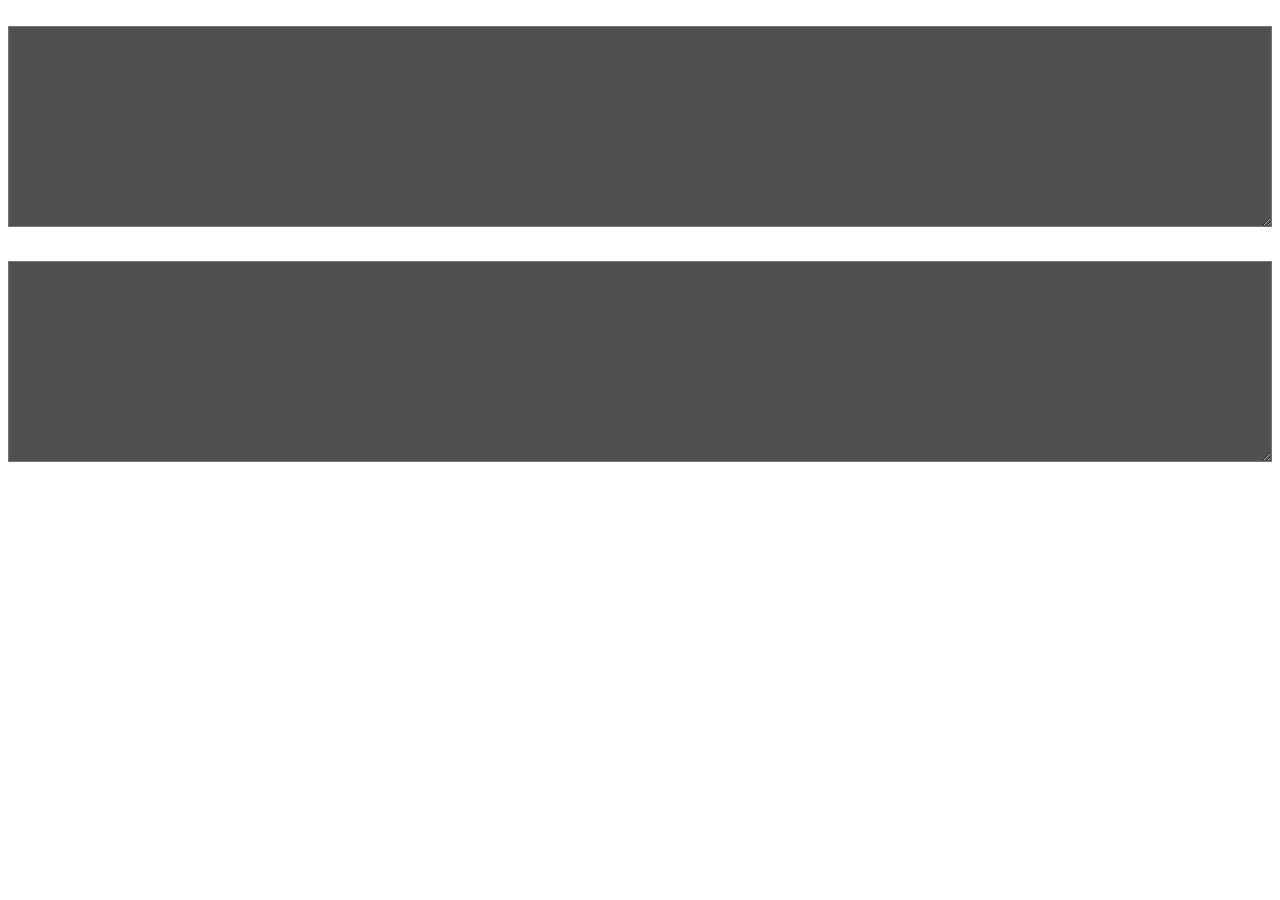
==== coder.html @ b54d5719 "Add files via upload" ====
<!DOCTYPE html>
<html lang="en">
<head>
    <meta charset="UTF-8">
    <meta http-equiv="X-UA-Compatible" content="IE=edge">
    <meta name="viewport" content="width=device-width, initial-scale=1.0">
    <title>Document</title>
    <style>
        body{
            overflow-y: hidden;
        }
        .editor{
            display: flex;
            flex-direction: column;
        }
        label {
           color: #fff;
           font-family: 'Segoe UI', Tahoma, Geneva, Verdana, sans-serif;
        }
        textarea{
 
    margin-bottom: 1rem;
    background: rgb(80, 80, 80);
    color: white;
}

    </style>
</head>
<body>
    <div class="editor">
     <label for="html">HTML</label>
     <textarea name="html" id="tags"  rows="13" spellcheck="false">

    </textarea>

     <label for="CSS">CSS</label>
     <textarea name="" id="css"  rows="13" spellcheck="false">

     </textarea>
    </div>
    <script src="coder.js" defer></script>
  
    
</body>
</html>
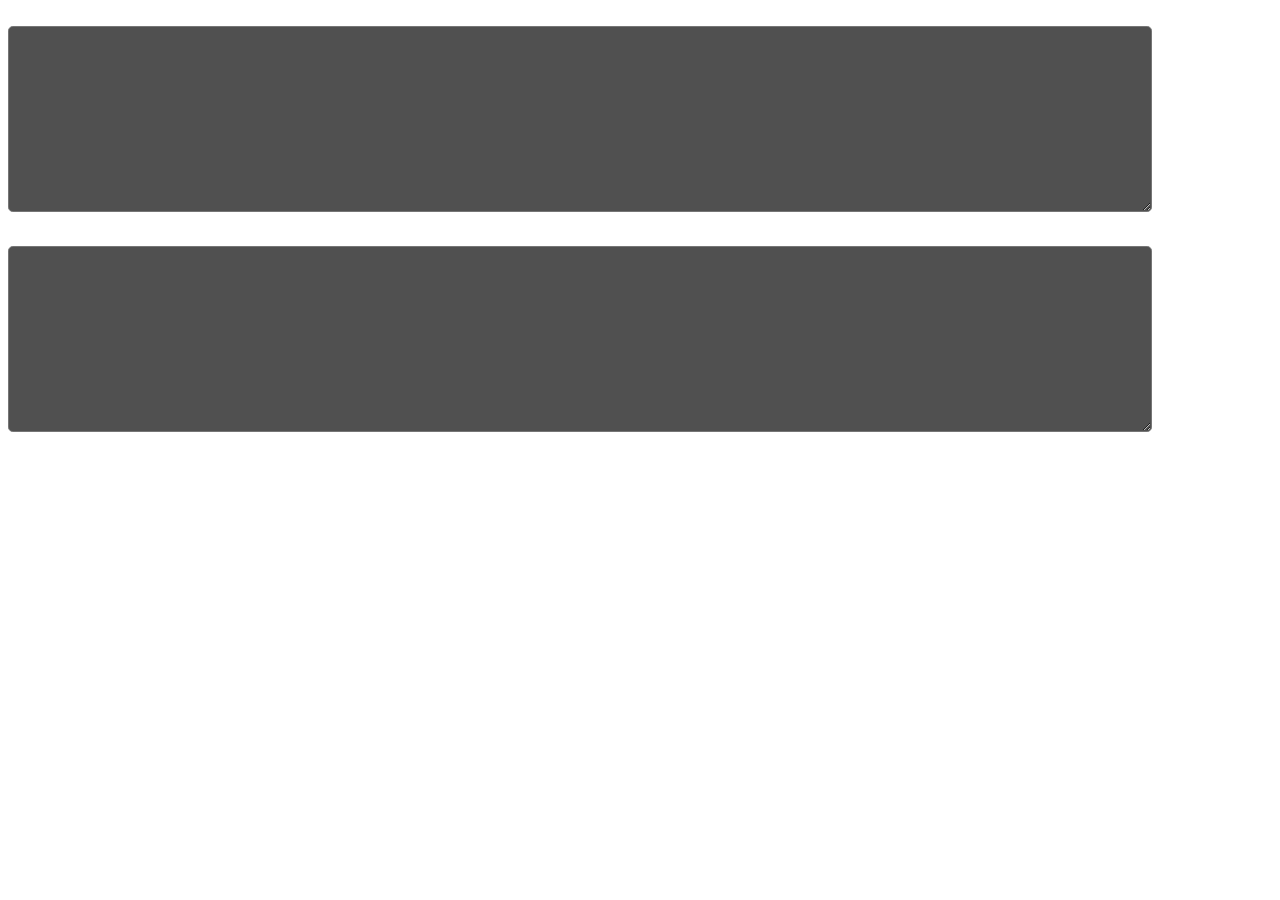
==== commit 403bca5c: "Add files via upload" ====
--- a/coder.html
+++ b/coder.html
@@ -7,7 +7,8 @@
     <title>Document</title>
     <style>
         body{
-            overflow-y: hidden;
+          
+            scroll-behavior: smooth;
         }
         .editor{
             display: flex;
@@ -18,28 +19,21 @@
            font-family: 'Segoe UI', Tahoma, Geneva, Verdana, sans-serif;
         }
         textarea{
- 
-    margin-bottom: 1rem;
-    background: rgb(80, 80, 80);
-    color: white;
-}
-
+            margin-bottom: 1rem;
+            background: rgb(80, 80, 80);
+            color: white;
+            width: 90%;
+            border-radius: .3rem;
+        }
     </style>
 </head>
 <body>
     <div class="editor">
      <label for="html">HTML</label>
-     <textarea name="html" id="tags"  rows="13" spellcheck="false">
-
-    </textarea>
-
+     <textarea name="html" id="tags"  rows="12" spellcheck="false"></textarea>
      <label for="CSS">CSS</label>
-     <textarea name="" id="css"  rows="13" spellcheck="false">
-
-     </textarea>
+     <textarea name="" id="css"  rows="12" spellcheck="false"> </textarea>
     </div>
-    <script src="coder.js" defer></script>
-  
-    
+    <script src="coder.js" defer></script> 
 </body>
 </html>